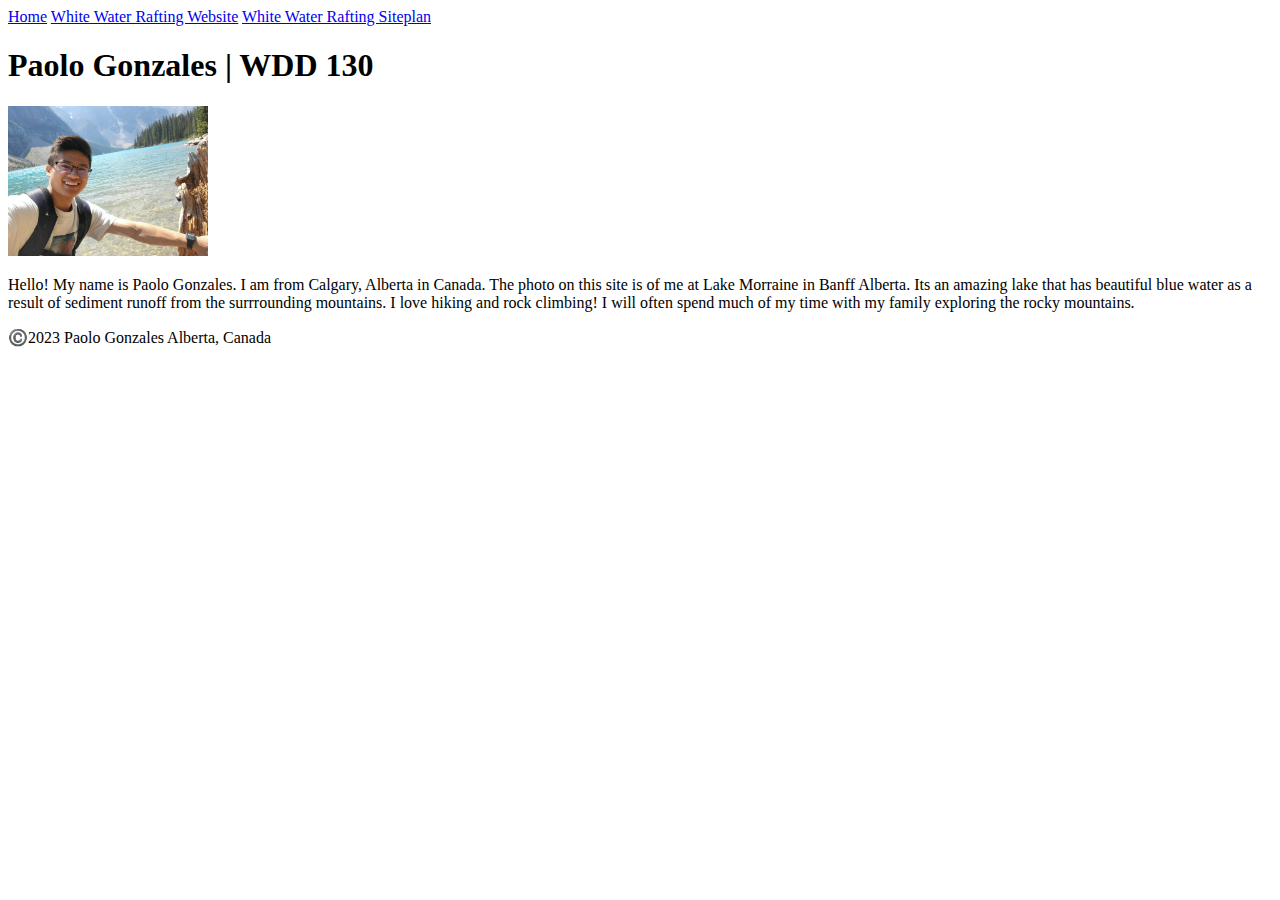
==== index.html @ bfd142ce "first commit" ====
<!doctype html>
<html lang="en-US">
  <head>
    <meta charset="utf-8">
    <meta name="viewport" content="width=device-width,initial-scale=1.0">
    <title>Paolo Gonzales | WDD 130</title>
  </head>
  <body>
    <header>
        <nav>
            <a href="#">Home</a>
            <a href="wwr/">White Water Rafting Website</a>
            <a href="wwr/site-plan-rafting.html">White Water Rafting Siteplan</a>
        </nav>
    </header>
    <main>
        <h1>Paolo Gonzales | WDD 130</h1>
        <img src="images/profile.jpg" alt="Hi my name is Paolo Gonzales" width="200">
        <p> Hello! My name is Paolo Gonzales. I am from Calgary, Alberta in Canada. The photo on this site is of me at Lake Morraine in Banff Alberta. Its an amazing lake that has beautiful blue water as a result of sediment runoff from the surrrounding mountains. I love hiking and rock climbing! I will often spend much of my time with my family exploring the rocky mountains. </p>
    </main>
    <footer>
        <p>©️2023 Paolo Gonzales Alberta, Canada</p>
    </footer>
  </body>
</html>
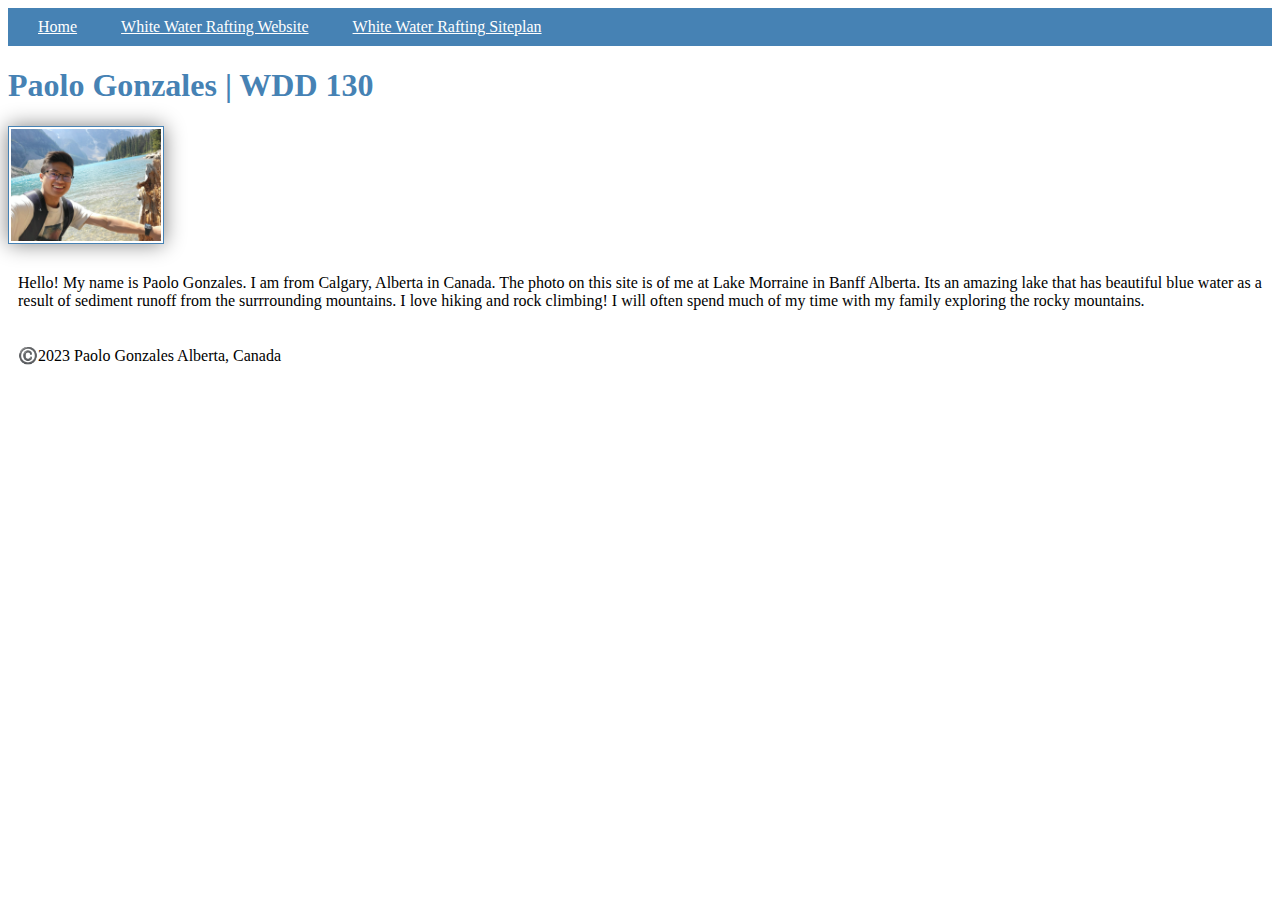
==== commit 281ed696: "added styles" ====
--- a/index.html
+++ b/index.html
@@ -4,6 +4,7 @@
     <meta charset="utf-8">
     <meta name="viewport" content="width=device-width,initial-scale=1.0">
     <title>Paolo Gonzales | WDD 130</title>
+    <link rel="stylesheet" href="styles/styles.css"
   </head>
   <body>
     <header>
--- a/styles/styles.css
+++ b/styles/styles.css
@@ -0,0 +1,26 @@
+nav {
+    background-color: steelblue;
+    padding: 10px
+}
+
+nav a {
+    color: white;
+    display: bloc;
+    padding: 20px;
+}
+
+h1 {
+    color: steelblue;
+}
+
+img {
+    width: 150px;
+    height: auto;
+    border: 1px solid steelblue;
+    padding: 2px;
+    box-shadow: 0 0 20px gray;
+}
+
+p {
+    padding: 10px;
+}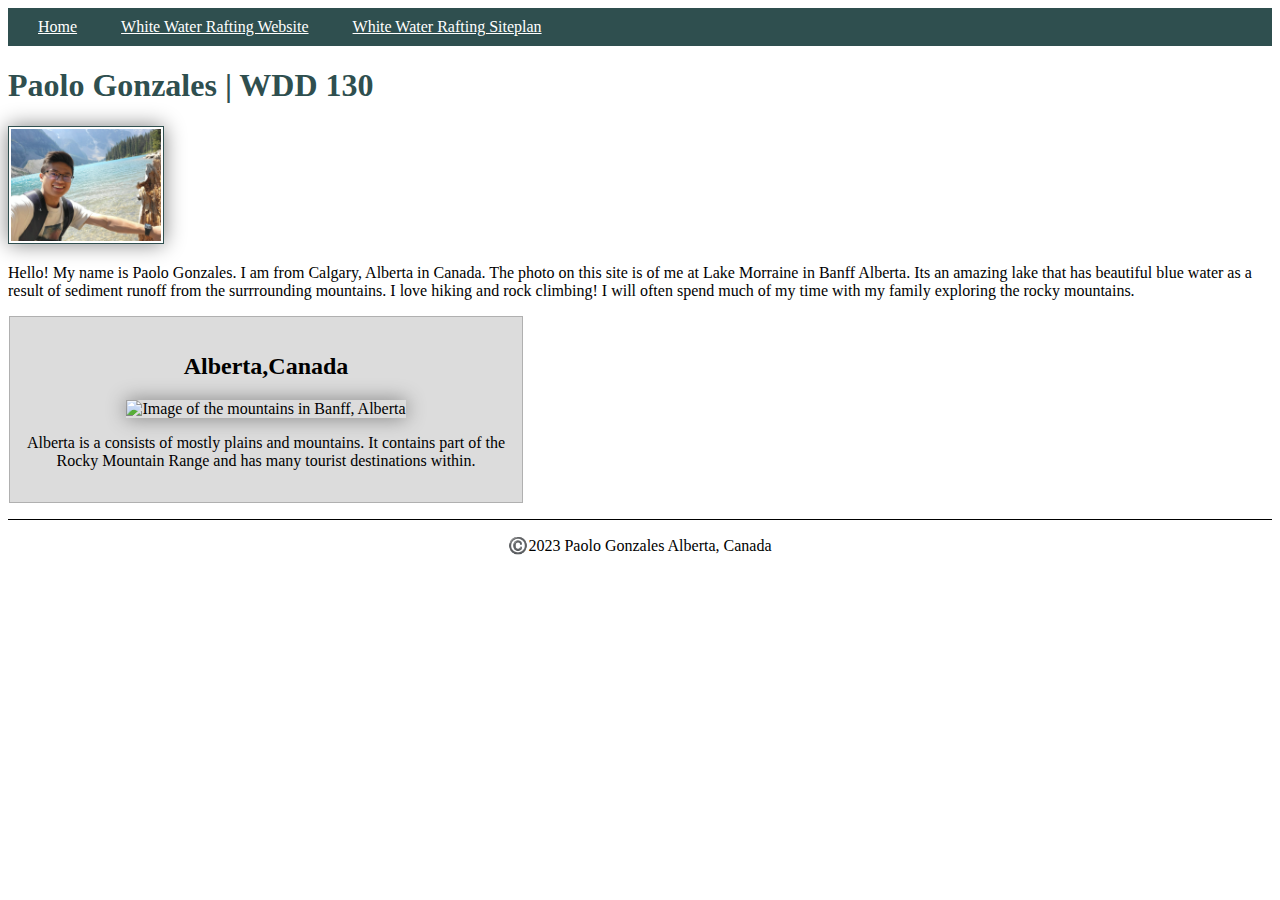
==== commit 71b0c44c: "week 2 changes" ====
--- a/index.html
+++ b/index.html
@@ -3,8 +3,10 @@
   <head>
     <meta charset="utf-8">
     <meta name="viewport" content="width=device-width,initial-scale=1.0">
+    <meta name="description" content="This is a website that I am making for a a course I am taking called WDD130. My name is Paolo Gonzales. I am the creator of this site">
+    <meta name="author" content="Paolo Gonzales">
     <title>Paolo Gonzales | WDD 130</title>
-    <link rel="stylesheet" href="styles/styles.css"
+    <link rel="stylesheet" href="styles/styles.css">
   </head>
   <body>
     <header>
@@ -19,6 +21,11 @@
         <img src="images/profile.jpg" alt="Hi my name is Paolo Gonzales" width="200">
         <p> Hello! My name is Paolo Gonzales. I am from Calgary, Alberta in Canada. The photo on this site is of me at Lake Morraine in Banff Alberta. Its an amazing lake that has beautiful blue water as a result of sediment runoff from the surrrounding mountains. I love hiking and rock climbing! I will often spend much of my time with my family exploring the rocky mountains. </p>
     </main>
+    <aside>
+      <h2> Alberta,Canada</h2>
+      <img src="images/mountain.jpeg" alt="Image of the mountains in Banff, Alberta">
+      <p> Alberta is a consists of mostly plains and mountains. It contains part of the Rocky Mountain Range and has many tourist destinations within.</p>
+    </aside>
     <footer>
         <p>©️2023 Paolo Gonzales Alberta, Canada</p>
     </footer>
--- a/styles/styles.css
+++ b/styles/styles.css
@@ -1,5 +1,5 @@
 nav {
-    background-color: steelblue;
+    background-color: darkslategrey;
     padding: 10px
 }
 
@@ -10,17 +10,39 @@
 }
 
 h1 {
-    color: steelblue;
+    color: darkslategrey;
 }
 
-img {
+main img {
     width: 150px;
     height: auto;
-    border: 1px solid steelblue;
+    border: 1px solid darkslategrey;
     padding: 2px;
     box-shadow: 0 0 20px gray;
 }
 
 p {
-    padding: 10px;
-}+    padding: 0;
+}
+
+aside {
+    width: 30rem;
+    margin: 1px;
+    border: 1px solid rgba(0, 0, 0, 0.2);
+    padding: 1rem;
+    background-color: gainsboro;
+    color: black;
+    text-align: center;
+}
+
+aside img {
+    width: 400px;
+    height: auto;
+    box-shadow: 0 0 20px gray;
+}
+
+footer{
+    margin-top: 1em;
+    border-top: 1px solid #000;
+    text-align: center;
+}
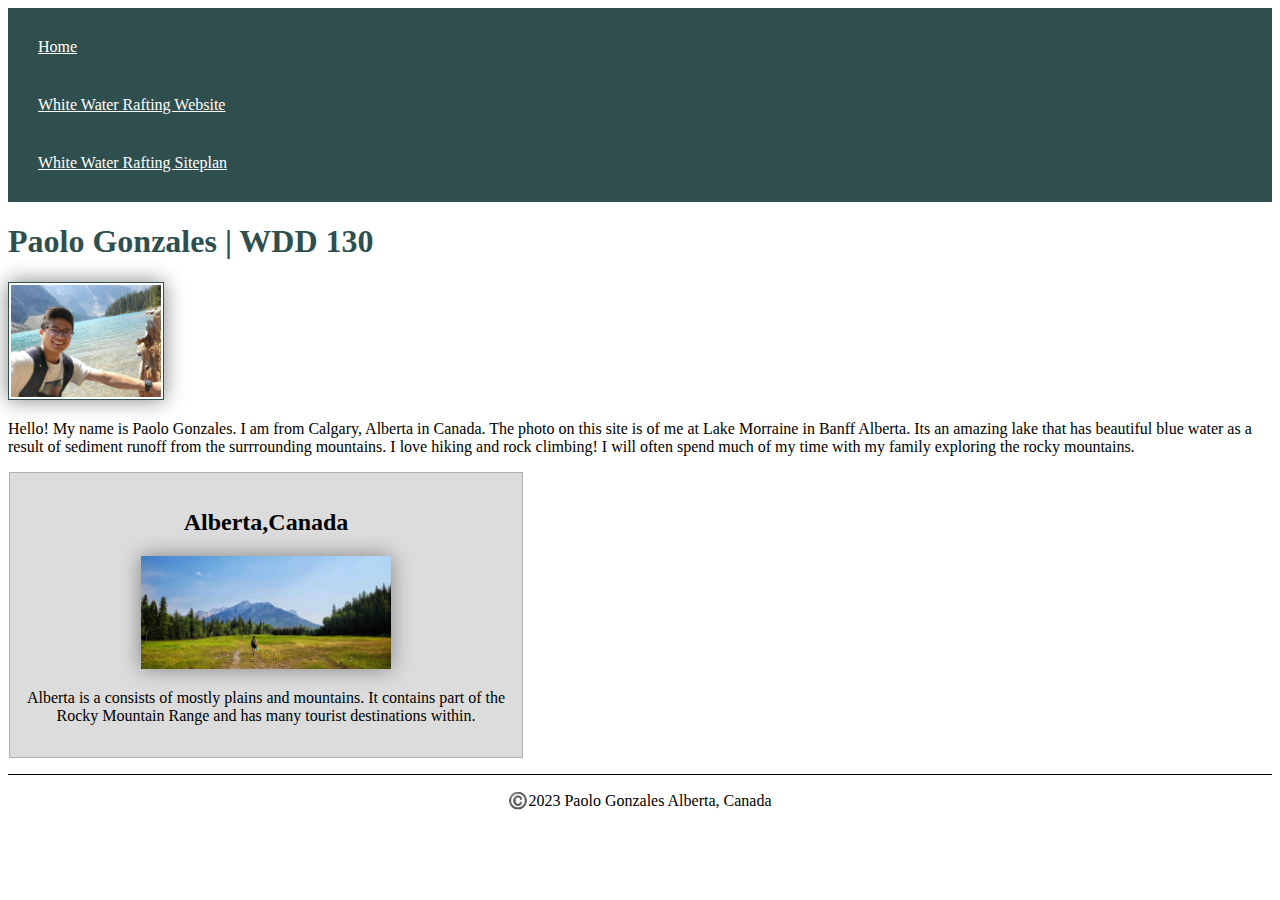
==== commit d8d71dac: "mountain" ====
--- a/index.html
+++ b/index.html
@@ -23,7 +23,7 @@
     </main>
     <aside>
       <h2> Alberta,Canada</h2>
-      <img src="images/mountain.jpeg" alt="Image of the mountains in Banff, Alberta">
+      <img src="images/mountainm.jpeg" alt="Image of the mountains in Banff, Alberta">
       <p> Alberta is a consists of mostly plains and mountains. It contains part of the Rocky Mountain Range and has many tourist destinations within.</p>
     </aside>
     <footer>
--- a/styles/styles.css
+++ b/styles/styles.css
@@ -5,7 +5,7 @@
 
 nav a {
     color: white;
-    display: bloc;
+    display: block;
     padding: 20px;
 }
 
@@ -36,7 +36,7 @@
 }
 
 aside img {
-    width: 400px;
+    width: 250px;
     height: auto;
     box-shadow: 0 0 20px gray;
 }
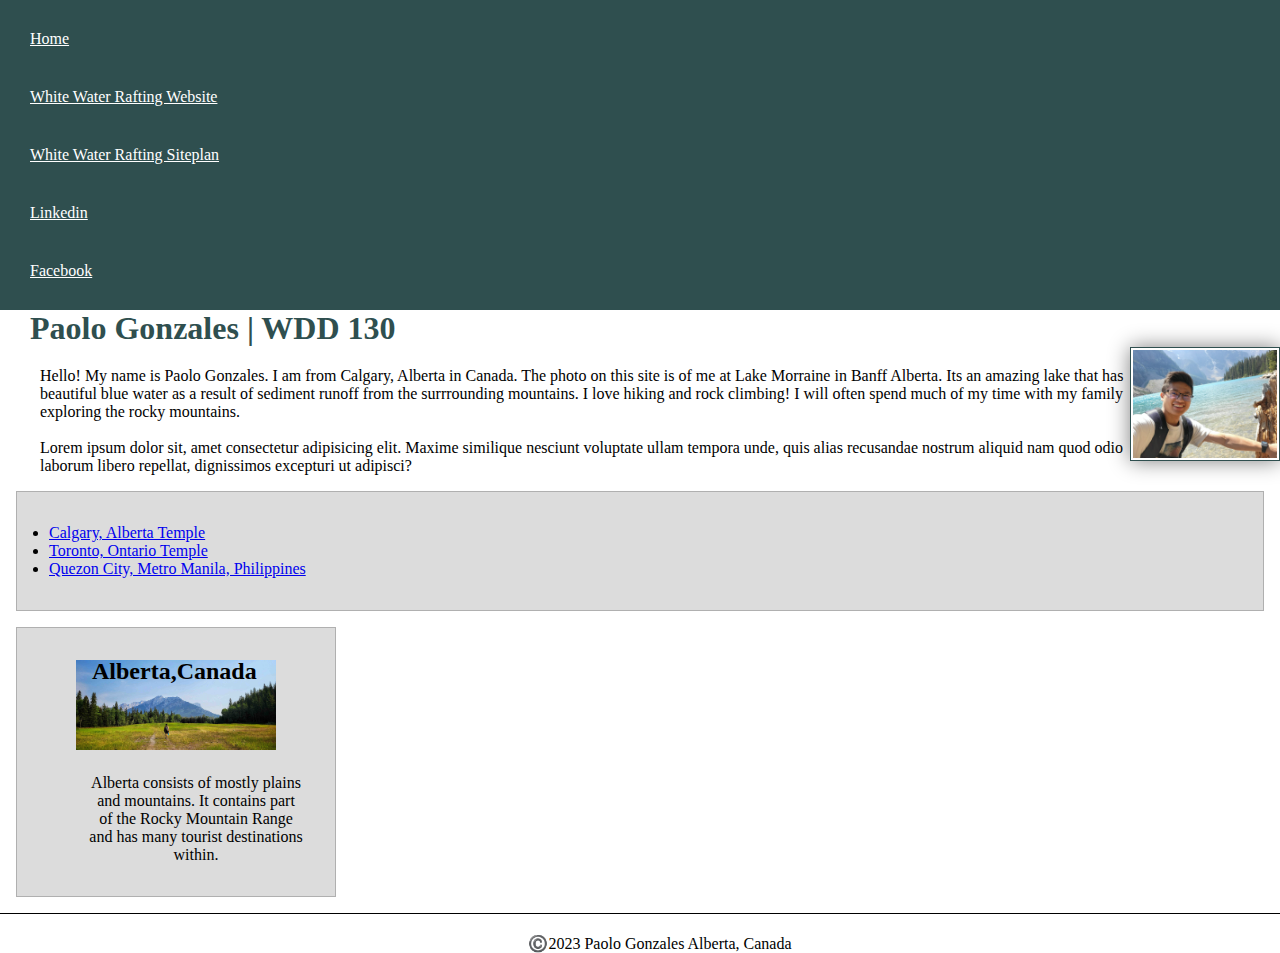
==== commit 68961b9d: "homepage changes" ====
--- a/index.html
+++ b/index.html
@@ -14,21 +14,29 @@
             <a href="#">Home</a>
             <a href="wwr/">White Water Rafting Website</a>
             <a href="wwr/site-plan-rafting.html">White Water Rafting Siteplan</a>
+            <a href="https://www.linkedin.com/in/paolo-gonz/">Linkedin</a>
+            <a href="https://www.facebook.com/Apollol3/"> Facebook</a>
         </nav>
     </header>
     <main>
         <h1>Paolo Gonzales | WDD 130</h1>
         <img src="images/profile.jpg" alt="Hi my name is Paolo Gonzales" width="200">
-        <p> Hello! My name is Paolo Gonzales. I am from Calgary, Alberta in Canada. The photo on this site is of me at Lake Morraine in Banff Alberta. Its an amazing lake that has beautiful blue water as a result of sediment runoff from the surrrounding mountains. I love hiking and rock climbing! I will often spend much of my time with my family exploring the rocky mountains. </p>
-    </main>
-    <aside>
+        <p> Hello! My name is Paolo Gonzales. I am from Calgary, Alberta in Canada. The photo on this site is of me at Lake Morraine in Banff Alberta. Its an amazing lake that has beautiful blue water as a result of sediment runoff from the surrrounding mountains. I love hiking and rock climbing! I will often spend much of my time with my family exploring the rocky mountains. <br><br>Lorem ipsum dolor sit, amet consectetur adipisicing elit. Maxime similique nesciunt voluptate ullam tempora unde, quis alias recusandae nostrum aliquid nam quod odio laborum libero repellat, dignissimos excepturi ut adipisci? </p>
+        <ul class="box">
+          <li><a href="https://www.churchofjesuschrist.org/temples/details/calgary-alberta-temple?lang=eng" target="_blank">Calgary, Alberta Temple</a></li>
+          <li><a href="https://www.churchofjesuschrist.org/temples/details/toronto-ontario-temple?lang=eng" target="_blank">Toronto, Ontario Temple</a></li>
+          <li><a href="https://www.churchofjesuschrist.org/temples/details/manila-philippines-temple?lang=eng" target="_blank">Quezon City, Metro Manila, Philippines</a></li>
+        </ul>
+      </main>
+    <aside class="box">
       <h2> Alberta,Canada</h2>
       <img src="images/mountainm.jpeg" alt="Image of the mountains in Banff, Alberta">
-      <p> Alberta is a consists of mostly plains and mountains. It contains part of the Rocky Mountain Range and has many tourist destinations within.</p>
+      <p> Alberta consists of mostly plains and mountains. It contains part of the Rocky Mountain Range and has many tourist destinations within.</p>
     </aside>
     <footer>
         <p>©️2023 Paolo Gonzales Alberta, Canada</p>
     </footer>
   </body>
+  <!-- 2023-09-27 -->
 </html>
 
--- a/styles/styles.css
+++ b/styles/styles.css
@@ -1,3 +1,9 @@
+* {
+    margin: 0;
+    padding: 0;
+    box-sizing: border-box;
+}
+
 nav {
     background-color: darkslategrey;
     padding: 10px
@@ -11,6 +17,7 @@
 
 h1 {
     color: darkslategrey;
+    padding-left: 30px;
 }
 
 main img {
@@ -19,30 +26,42 @@
     border: 1px solid darkslategrey;
     padding: 2px;
     box-shadow: 0 0 20px gray;
+    float: right;
 }
 
 p {
-    padding: 0;
+    padding-left: 40px;
+    padding-top: 20px;
 }
 
 aside {
-    width: 30rem;
-    margin: 1px;
-    border: 1px solid rgba(0, 0, 0, 0.2);
-    padding: 1rem;
-    background-color: gainsboro;
-    color: black;
+    position: relative;
+    width: 20rem;
     text-align: center;
 }
 
 aside img {
-    width: 250px;
+    width: 200px;
     height: auto;
-    box-shadow: 0 0 20px gray;
 }
 
+aside h2 {
+    position: absolute;
+    top: 30px;
+    left: 75px
+
+}
 footer{
     margin-top: 1em;
     border-top: 1px solid #000;
     text-align: center;
 }
+
+/* Class Selectors */
+.box {
+    margin: 1rem;
+    border: 1px solid rgba(0, 0, 0, 0.2);;
+    padding: 2rem;
+    background-color: gainsboro;
+    color: black;
+}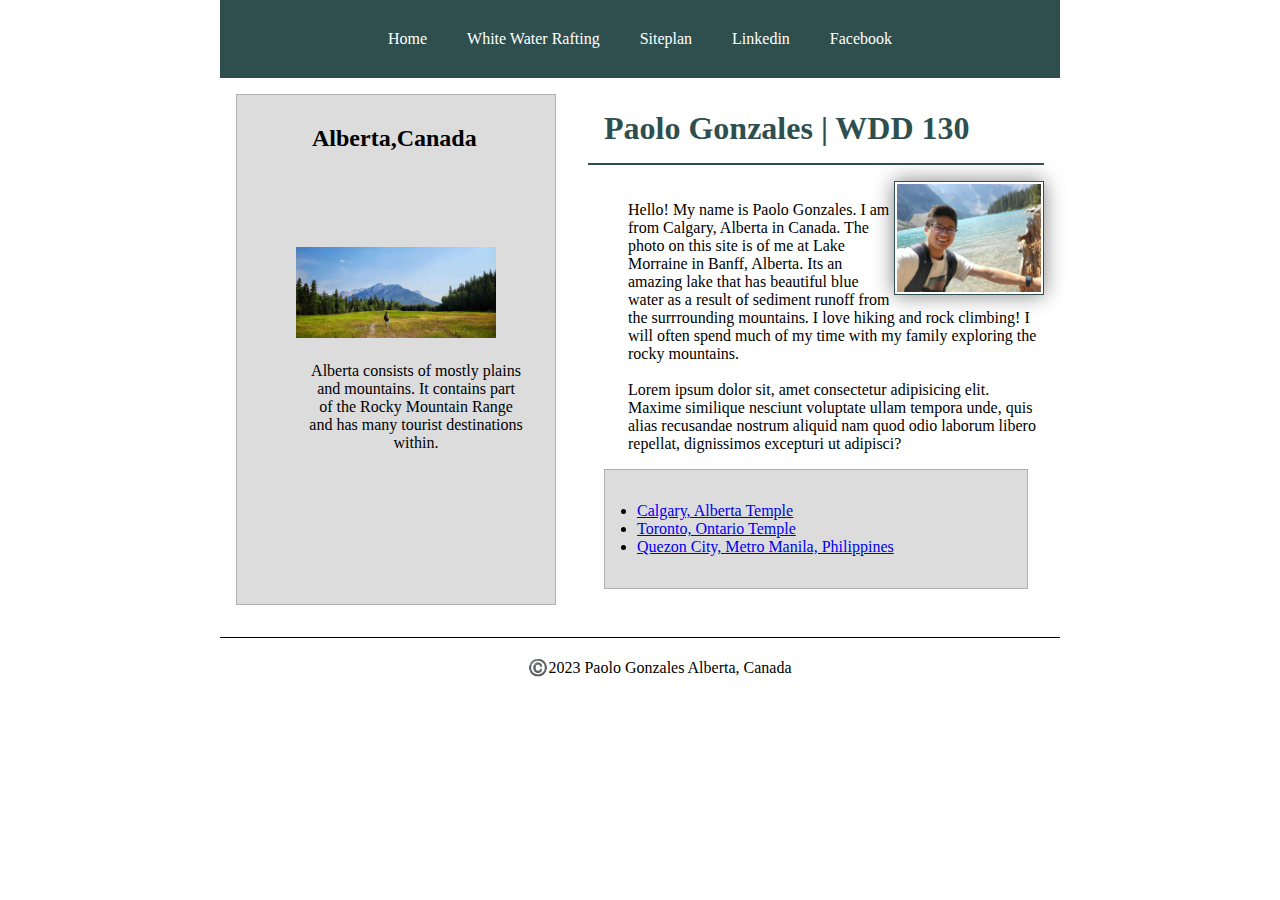
==== commit b288413b: "index changes" ====
--- a/index.html
+++ b/index.html
@@ -12,27 +12,29 @@
     <header>
         <nav>
             <a href="#">Home</a>
-            <a href="wwr/">White Water Rafting Website</a>
-            <a href="wwr/site-plan-rafting.html">White Water Rafting Siteplan</a>
+            <a href="wwr/">White Water Rafting</a>
+            <a href="wwr/site-plan-rafting.html">Siteplan</a>
             <a href="https://www.linkedin.com/in/paolo-gonz/">Linkedin</a>
             <a href="https://www.facebook.com/Apollol3/"> Facebook</a>
         </nav>
     </header>
-    <main>
+    <div class="grid">
+      <main>
         <h1>Paolo Gonzales | WDD 130</h1>
         <img src="images/profile.jpg" alt="Hi my name is Paolo Gonzales" width="200">
-        <p> Hello! My name is Paolo Gonzales. I am from Calgary, Alberta in Canada. The photo on this site is of me at Lake Morraine in Banff Alberta. Its an amazing lake that has beautiful blue water as a result of sediment runoff from the surrrounding mountains. I love hiking and rock climbing! I will often spend much of my time with my family exploring the rocky mountains. <br><br>Lorem ipsum dolor sit, amet consectetur adipisicing elit. Maxime similique nesciunt voluptate ullam tempora unde, quis alias recusandae nostrum aliquid nam quod odio laborum libero repellat, dignissimos excepturi ut adipisci? </p>
+        <p> Hello! My name is Paolo Gonzales. I am from Calgary, Alberta in Canada. The photo on this site is of me at Lake Morraine in Banff, Alberta. Its an amazing lake that has beautiful blue water as a result of sediment runoff from the surrrounding mountains. I love hiking and rock climbing! I will often spend much of my time with my family exploring the rocky mountains. <br><br>Lorem ipsum dolor sit, amet consectetur adipisicing elit. Maxime similique nesciunt voluptate ullam tempora unde, quis alias recusandae nostrum aliquid nam quod odio laborum libero repellat, dignissimos excepturi ut adipisci? </p>
         <ul class="box">
           <li><a href="https://www.churchofjesuschrist.org/temples/details/calgary-alberta-temple?lang=eng" target="_blank">Calgary, Alberta Temple</a></li>
           <li><a href="https://www.churchofjesuschrist.org/temples/details/toronto-ontario-temple?lang=eng" target="_blank">Toronto, Ontario Temple</a></li>
           <li><a href="https://www.churchofjesuschrist.org/temples/details/manila-philippines-temple?lang=eng" target="_blank">Quezon City, Metro Manila, Philippines</a></li>
         </ul>
       </main>
-    <aside class="box">
-      <h2> Alberta,Canada</h2>
-      <img src="images/mountainm.jpeg" alt="Image of the mountains in Banff, Alberta">
-      <p> Alberta consists of mostly plains and mountains. It contains part of the Rocky Mountain Range and has many tourist destinations within.</p>
-    </aside>
+      <aside class="box">
+        <h2> Alberta,Canada</h2>
+        <img src="images/mountainm.jpeg" alt="Image of the mountains in Banff, Alberta">
+        <p> Alberta consists of mostly plains and mountains. It contains part of the Rocky Mountain Range and has many tourist destinations within.</p>
+      </aside>
+    </div>
     <footer>
         <p>©️2023 Paolo Gonzales Alberta, Canada</p>
     </footer>
--- a/styles/styles.css
+++ b/styles/styles.css
@@ -5,19 +5,40 @@
 }
 
 nav {
+    display: flex;
+    justify-content: center;
+    align-items: center;
     background-color: darkslategrey;
     padding: 10px
 }
 
 nav a {
+    display: block;
+    text-decoration: none;
     color: white;
     display: block;
     padding: 20px;
 }
 
+header,.grid, footer {
+    max-width: 840px;
+    margin: 0 auto;
+}
+
+.grid{
+    display: grid;
+    align-content: center;
+}
+
+main{
+    grid-column: 2/3;
+    margin: 1rem;
+}
 h1 {
+    border-bottom: 2px solid darkslategrey;
+    margin-bottom: 1rem;
     color: darkslategrey;
-    padding-left: 30px;
+    padding: 1rem;
 }
 
 main img {
@@ -38,6 +59,9 @@
     position: relative;
     width: 20rem;
     text-align: center;
+    grid-column: 1/2;
+    grid-row: 1/2;
+    align-content: center;
 }
 
 aside img {
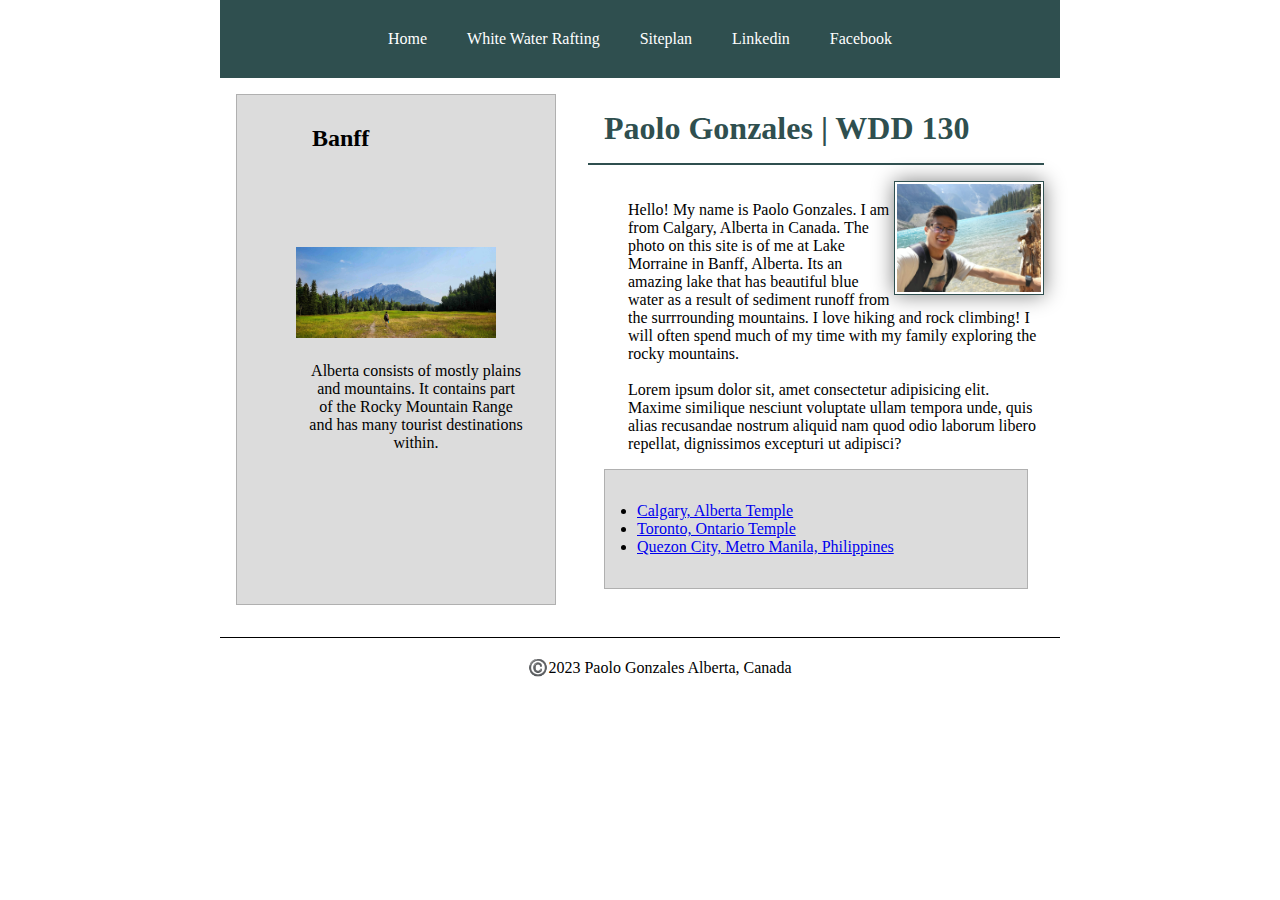
==== commit 5c32f1f3: "B" ====
--- a/index.html
+++ b/index.html
@@ -30,7 +30,7 @@
         </ul>
       </main>
       <aside class="box">
-        <h2> Alberta,Canada</h2>
+        <h2> Banff</h2>
         <img src="images/mountainm.jpeg" alt="Image of the mountains in Banff, Alberta">
         <p> Alberta consists of mostly plains and mountains. It contains part of the Rocky Mountain Range and has many tourist destinations within.</p>
       </aside>
